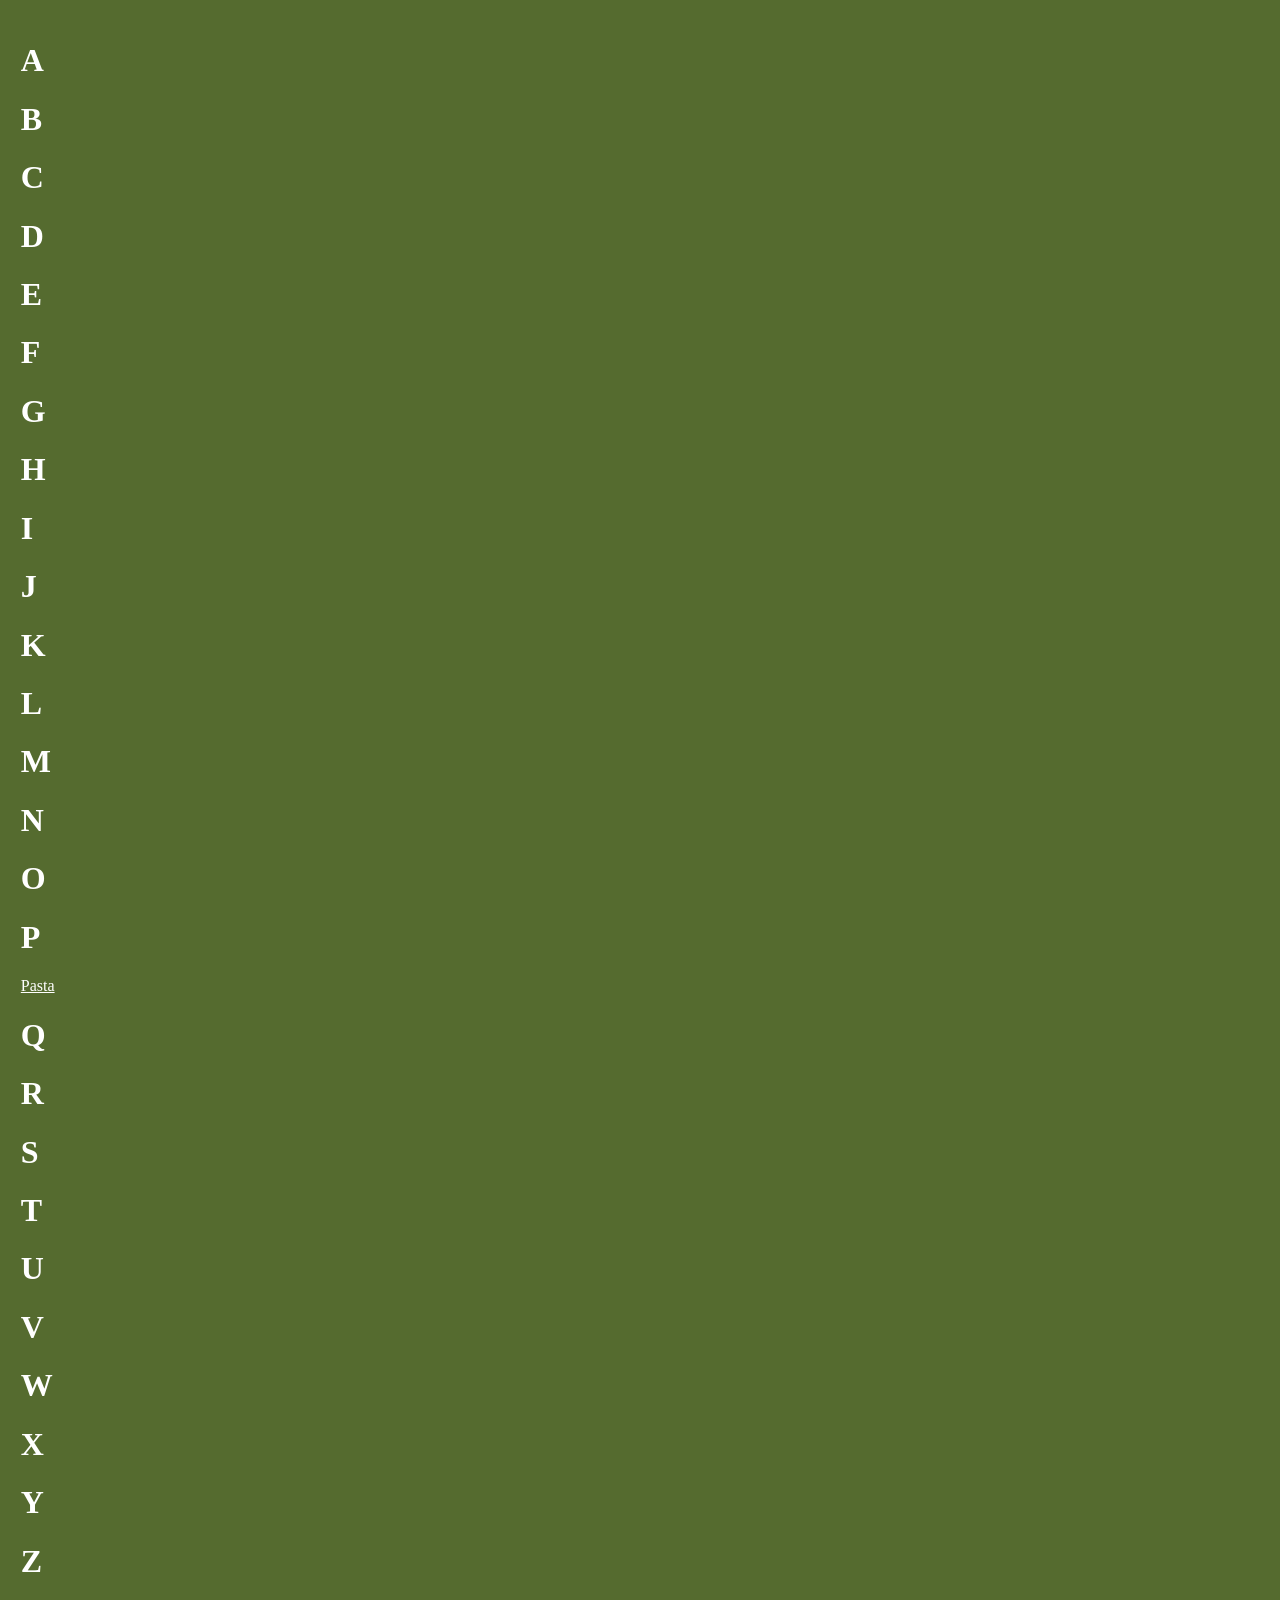
==== list.html @ 34037049 "Recipes" ====
<!---->

<!DOCTYPE html>
<link rel="stylesheet" href="style.css"> </link>
<html>
    <body>
        <div class="row">
            <h1>A</h1>
            <h1>B</h1>
            <h1>C</h1>
            <h1>D</h1>
            <h1>E</h1>
            <h1>F</h1>
            <h1>G</h1>
            <h1>H</h1>
            <h1>I</h1>
            <h1>J</h1>
            <h1>K</h1>
            <h1>L</h1>
            <h1>M</h1>
            <h1>N</h1>
            <h1>O</h1>
            <h1>P</h1>
            <a href="pasta.html">Pasta</a>
            <h1>Q</h1>
            <h1>R</h1>
            <h1>S</h1>
            <h1>T</h1>
            <h1>U</h1>
            <h1>V</h1>
            <h1>W</h1>
            <h1>X</h1>
            <h1>Y</h1>
            <h1>Z</h1>
        </div>
    </body>
</html>
---- style.css ----
body {
    background-color:darkolivegreen;
    color:white;
    padding-top: 1%;
    padding-left: 1%;
    padding-right: 1%;
}

.column {
    float: left;
    width: 50%;
    padding: 10px;
    height: 300px; /* Should be removed. Only for demonstration */
  }
  
  .row:after {
    content: "";
    display: table;
    clear: both;
  }

   /* unvisited link */
a:link {
    color: white;
  }
  
  /* visited link */
  a:visited {
    color: white;
  }
  
  /* mouse over link */
  a:hover {
    color: white;
  }
  
  /* selected link */
  a:active {
    color: white;
  } 

    /* table styles */
  table {
    font-family: Arial, Helvetica, sans-serif;
    border-collapse: collapse;
    width: 100%;
  }
  td, th {
    border: 1px solid #000;
    padding: 8px;
  }
  tr:nth-child(even){background-color: #444444;}
  tr:nth-child(odd){background-color: #212121;}  
  th {
    padding-top: 12px;
    padding-bottom: 12px;
    text-align: left;
    background-color: #244826;
    color: rgb(255, 255, 255);
  }
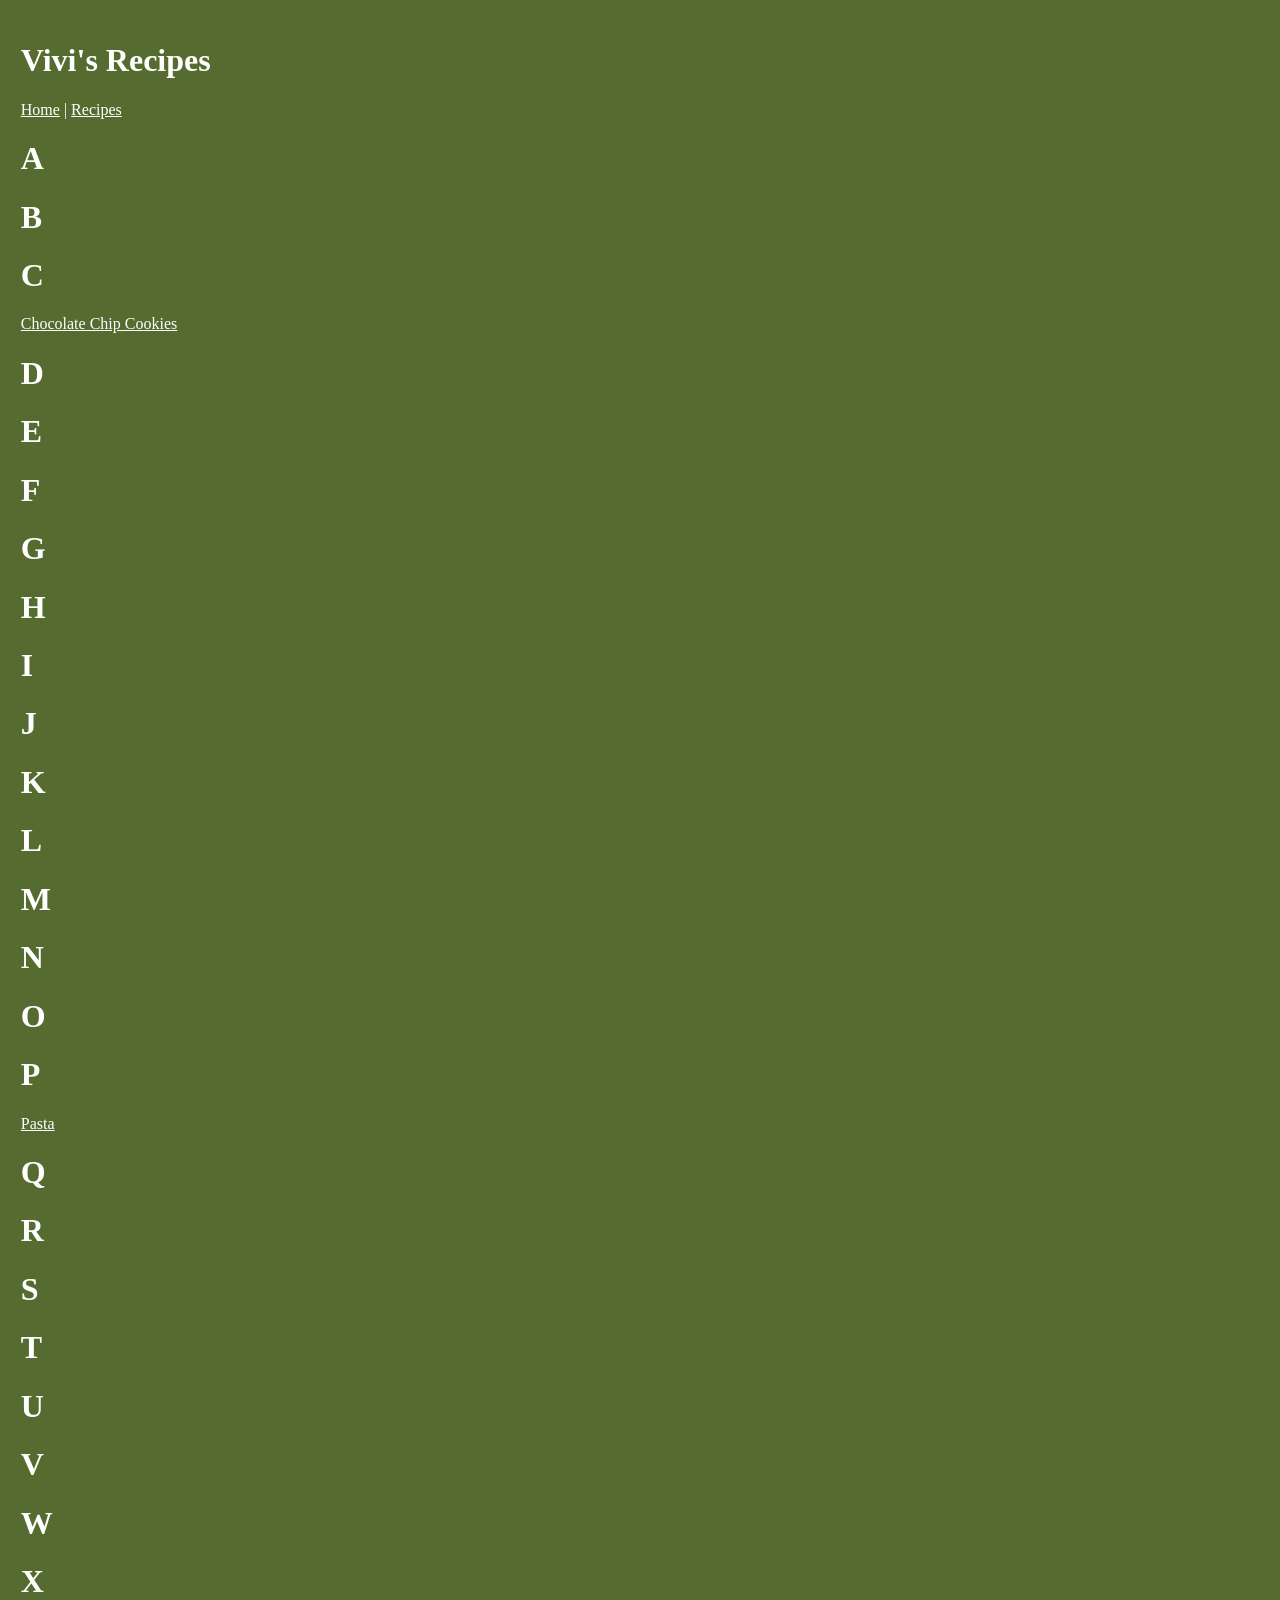
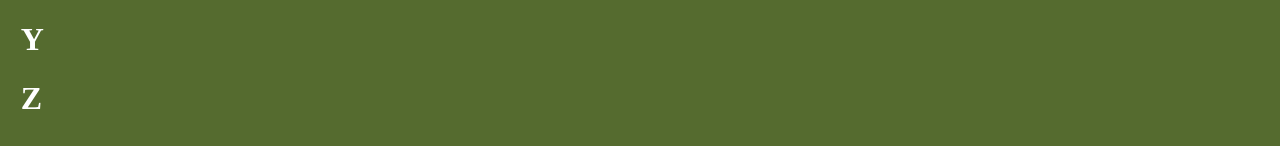
==== commit db894d21: "Cookie and template added" ====
--- a/list.html
+++ b/list.html
@@ -4,10 +4,16 @@
 <link rel="stylesheet" href="style.css"> </link>
 <html>
     <body>
+        <h1>Vivi's Recipes</h1>
+        <nav>
+            <a href="index.html">Home</a> |
+            <a href="list.html">Recipes</a>
+        </nav>
         <div class="row">
             <h1>A</h1>
             <h1>B</h1>
             <h1>C</h1>
+            <a href="cccookies.html">Chocolate Chip Cookies</a>
             <h1>D</h1>
             <h1>E</h1>
             <h1>F</h1>
